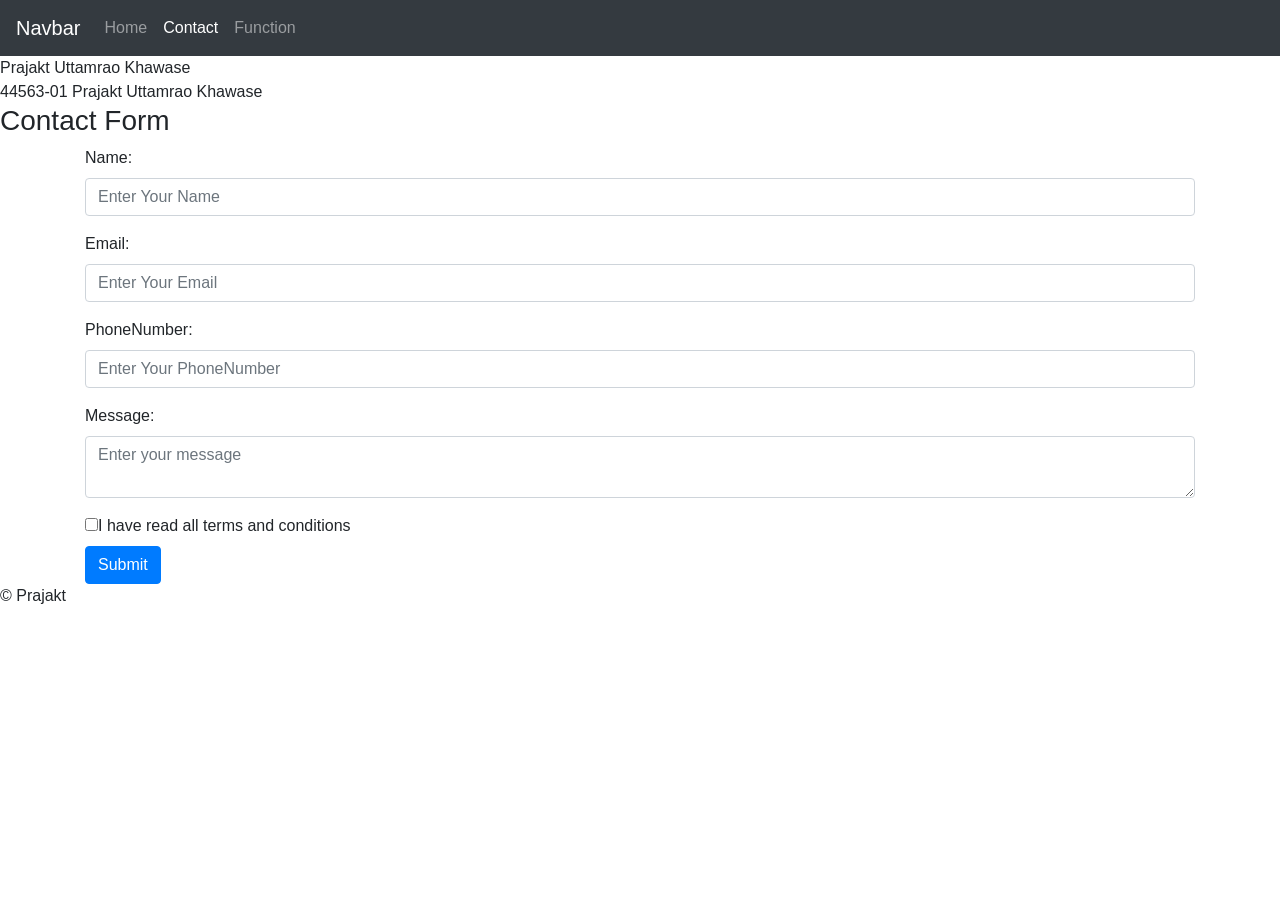
==== contact.html @ cc9b9a53 "adding the form" ====
<!DOCTYPE html>
<html>

<head>
    <meta charset="utf-8" />
    <meta http-equiv="X-UA-Compatible" content="IE=edge">
    <title>Contact</title>
    <!-- Bootstrap CSS -->
    <link href="https://stackpath.bootstrapcdn.com/bootstrap/4.3.0/css/bootstrap.min.css" rel="stylesheet"
        integrity="sha384-PDle/QlgIONtM1aqA2Qemk5gPOE7wFq8+Em+G/hmo5Iq0CCmYZLv3fVRDJ4MMwEA" crossorigin="anonymous">


    <meta name="viewport" content="width=device-width, initial-scale=1.0">
    <link rel="stylesheet" href="./css/aboutme.css">

</head>

<body>

    <nav class="navbar navbar-expand-lg navbar-dark bg-dark">
        <a class="navbar-brand" href="#">Navbar</a>
        <button class="navbar-toggler" type="button" data-toggle="collapse" data-target="#navbarNav"
            aria-controls="navbarNav" aria-expanded="false" aria-label="Toggle navigation">
            <span class="navbar-toggler-icon"></span>
        </button>
        <div class="collapse navbar-collapse" id="navbarNav">
            <ul class="navbar-nav">
                <li class="nav-item">
                    <a class="nav-link" href="#">Home <span class="sr-only">(current)</span></a>
                </li>
                <li class="nav-item active">
                    <a class="nav-link" href="#">Contact</a>
                </li>
                <li class="nav-item">
                    <a class="nav-link" href="#">Function</a>
                </li>
            </ul>
        </div>
    </nav>

    <header>
        Prajakt Uttamrao Khawase
    </header>
    <main>
        <section id="intro">
            44563-01 Prajakt Uttamrao Khawase

            <h3>Contact Form</h3>

        
            <form class="container center_div ">
              <div class="form-group">
                <label >Name:</label>
                <input type="text" class="form-control" id="name" placeholder="Enter Your Name" name="name">
              </div>
              <div class="form-group">
                    <label >Email:</label>
                    <input type="email" class="form-control" id="email" placeholder="Enter Your Email" name="email">
                  </div>
                  <div class="form-group">
                      <label >PhoneNumber:</label>
                      <input type="number" class="form-control" id="PhoneNumber" placeholder="Enter Your PhoneNumber" name="PhoneNumber">
                    </div>
              <div class="form-group">
                <label for="pwd">Message:</label>
                <textarea height="200" class="form-control" id="textarea" placeholder="Enter your message" name="textarea"></textarea>  
              </div>
              <div class="checkbox">
                <label><input type="checkbox" name="remember">I have read all terms and conditions</label>
              </div>
              <button type="submit" class="btn btn-primary">Submit</button>
            </form>
          </div>
          <footer> &copy; Prajakt</footer>
    </body>
</html>
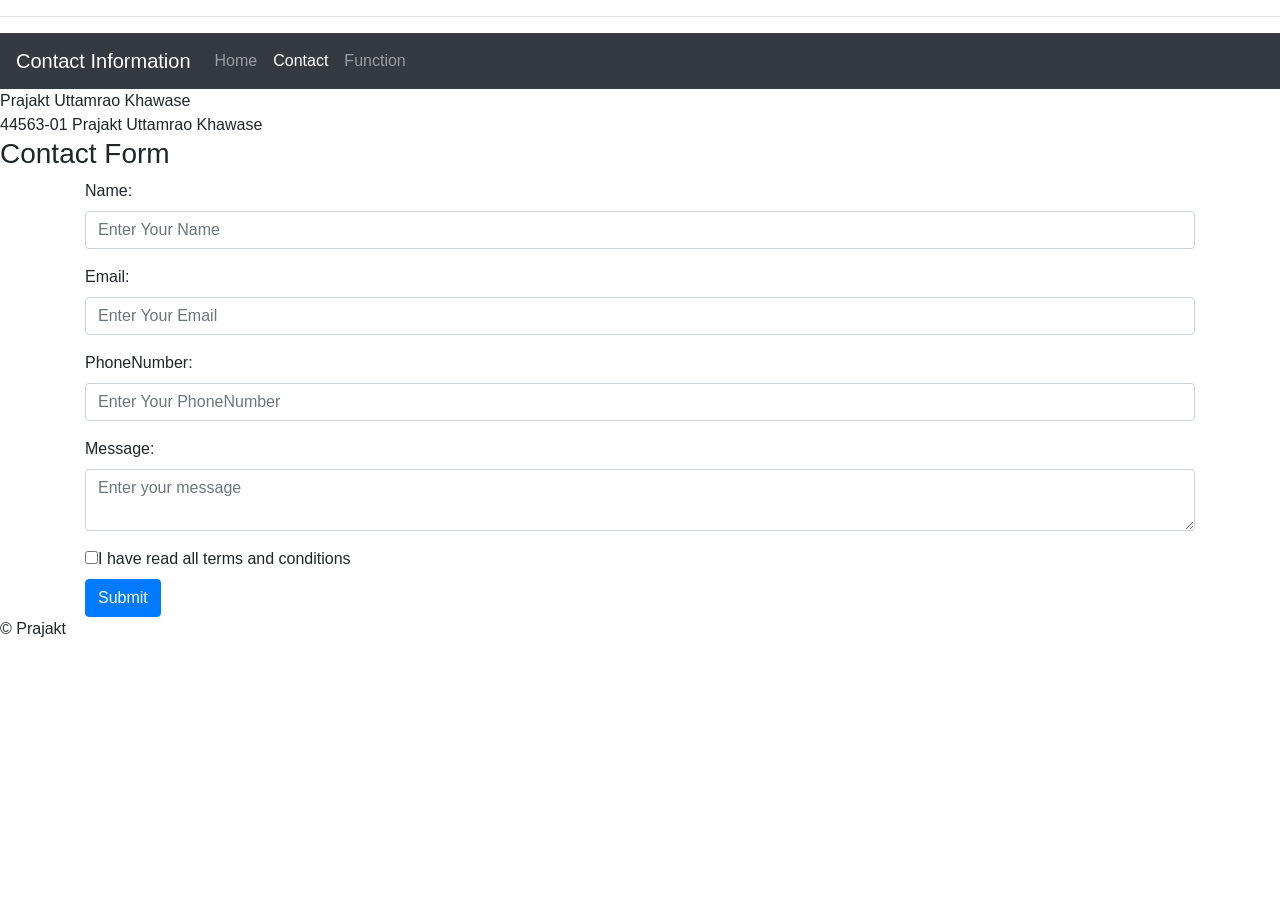
==== commit 74606ef3: "edited contact.html and index.html" ====
--- a/contact.html
+++ b/contact.html
@@ -16,9 +16,9 @@
 </head>
 
 <body>
-
+        <hr>
     <nav class="navbar navbar-expand-lg navbar-dark bg-dark">
-        <a class="navbar-brand" href="#">Navbar</a>
+        <a class="navbar-brand" href="#">Contact Information</a>
         <button class="navbar-toggler" type="button" data-toggle="collapse" data-target="#navbarNav"
             aria-controls="navbarNav" aria-expanded="false" aria-label="Toggle navigation">
             <span class="navbar-toggler-icon"></span>
@@ -26,13 +26,13 @@
         <div class="collapse navbar-collapse" id="navbarNav">
             <ul class="navbar-nav">
                 <li class="nav-item">
-                    <a class="nav-link" href="#">Home <span class="sr-only">(current)</span></a>
+                    <a class="nav-link" href="index.html">Home <span class="sr-only">(current)</span></a>
                 </li>
                 <li class="nav-item active">
-                    <a class="nav-link" href="#">Contact</a>
+                    <a class="nav-link" href="cocontact.html">Contact</a>
                 </li>
                 <li class="nav-item">
-                    <a class="nav-link" href="#">Function</a>
+                    <a class="nav-link" href="function.html">Function</a>
                 </li>
             </ul>
         </div>
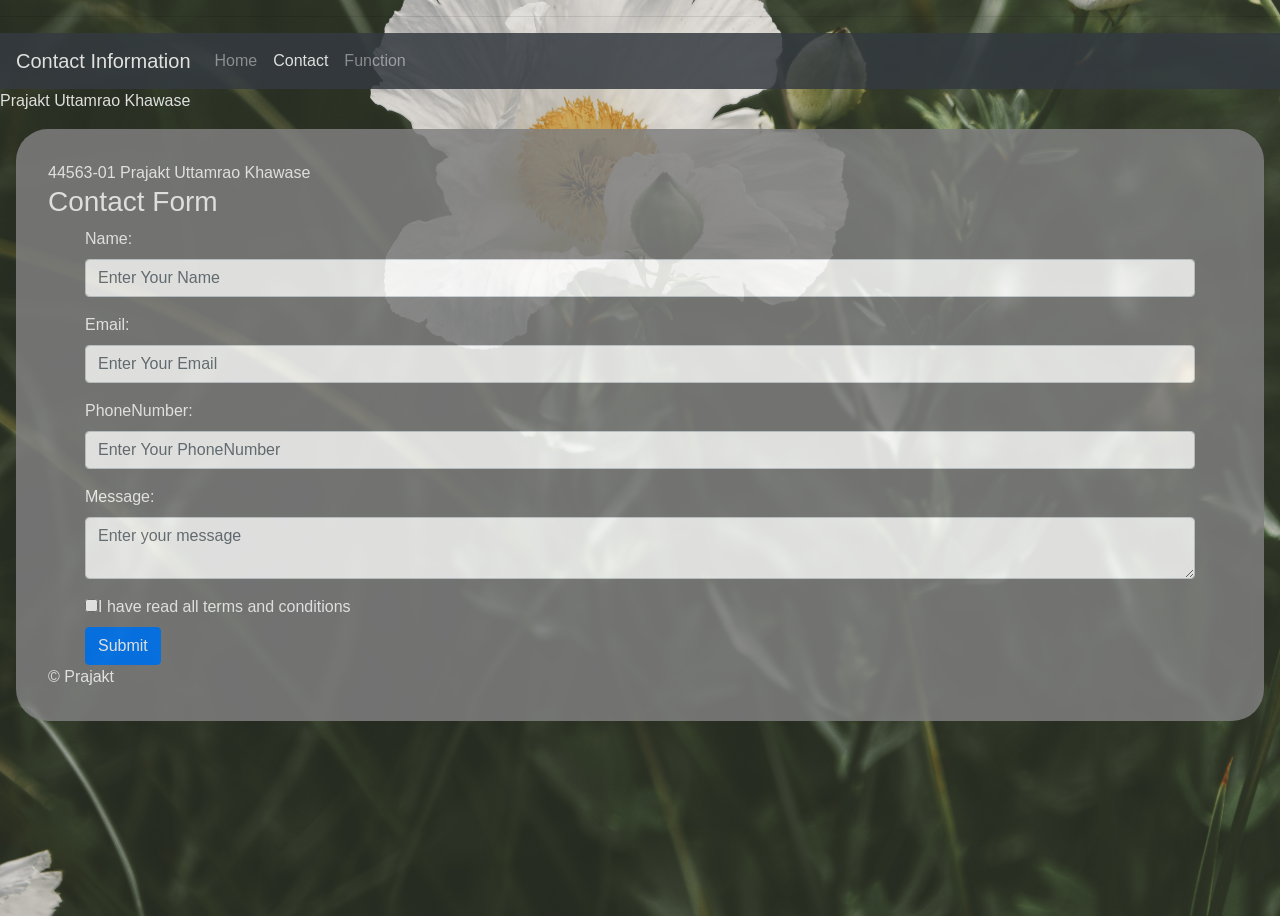
==== commit a659c7df: "case sensitive change" ====
--- a/contact.html
+++ b/contact.html
@@ -11,11 +11,11 @@
 
 
     <meta name="viewport" content="width=device-width, initial-scale=1.0">
-    <link rel="stylesheet" href="./css/aboutme.css">
+    <link rel="stylesheet" href="./CSS/aboutme.css">
 
 </head>
 
-<body>
+<body class="bgimg">
         <hr>
     <nav class="navbar navbar-expand-lg navbar-dark bg-dark">
         <a class="navbar-brand" href="#">Contact Information</a>
--- a/CSS/aboutme.css
+++ b/CSS/aboutme.css
@@ -0,0 +1,40 @@
+
+  
+  body, html {
+    height: 100%;
+    color: white;
+  }
+  
+  .video-wrapper {
+    width: 100%;
+    
+  }
+  
+  section {
+    margin: 1rem;
+    padding: 2rem;
+    background-color: grey;
+    border-radius: 2em;
+  }
+  
+  .bgimg {
+    background-image: url("images/MyClick.jpg");
+    height: 100%;
+    position: relative;
+    opacity: 0.85;
+    background-position: center;
+    background-repeat: no-repeat;
+    background-size: cover;
+    background-attachment: fixed;
+  }
+  
+  #course{
+    color:red;
+  }
+  #Timings{
+    color:blue;
+  }
+  .hobbies{
+
+    color: Red;
+  }
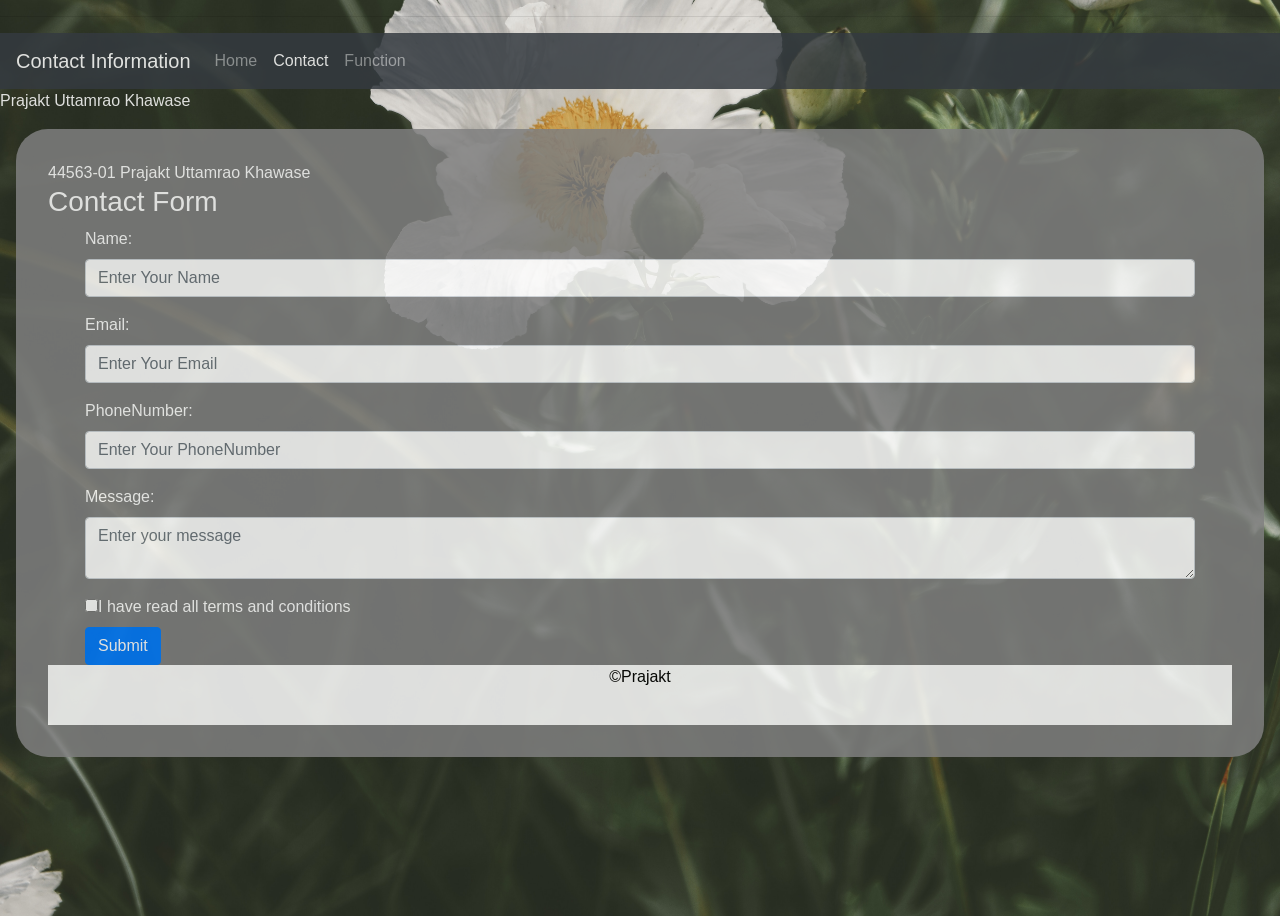
==== commit 0a6e4c84: "footer to centre" ====
--- a/contact.html
+++ b/contact.html
@@ -71,6 +71,6 @@
               <button type="submit" class="btn btn-primary">Submit</button>
             </form>
           </div>
-          <footer> &copy; Prajakt</footer>
+          <footer> &copy;<span id="footer">Prajakt</span> </footer>
     </body>
 </html>
--- a/CSS/aboutme.css
+++ b/CSS/aboutme.css
@@ -37,4 +37,13 @@
   .hobbies{
 
     color: Red;
-  }+  }
+  footer {
+    position:  relative;
+    color: black;
+    bottom:0;
+    width:100%;
+    text-align: center;
+    height:60px;   /* Height of the footer */
+    background:white;
+ }
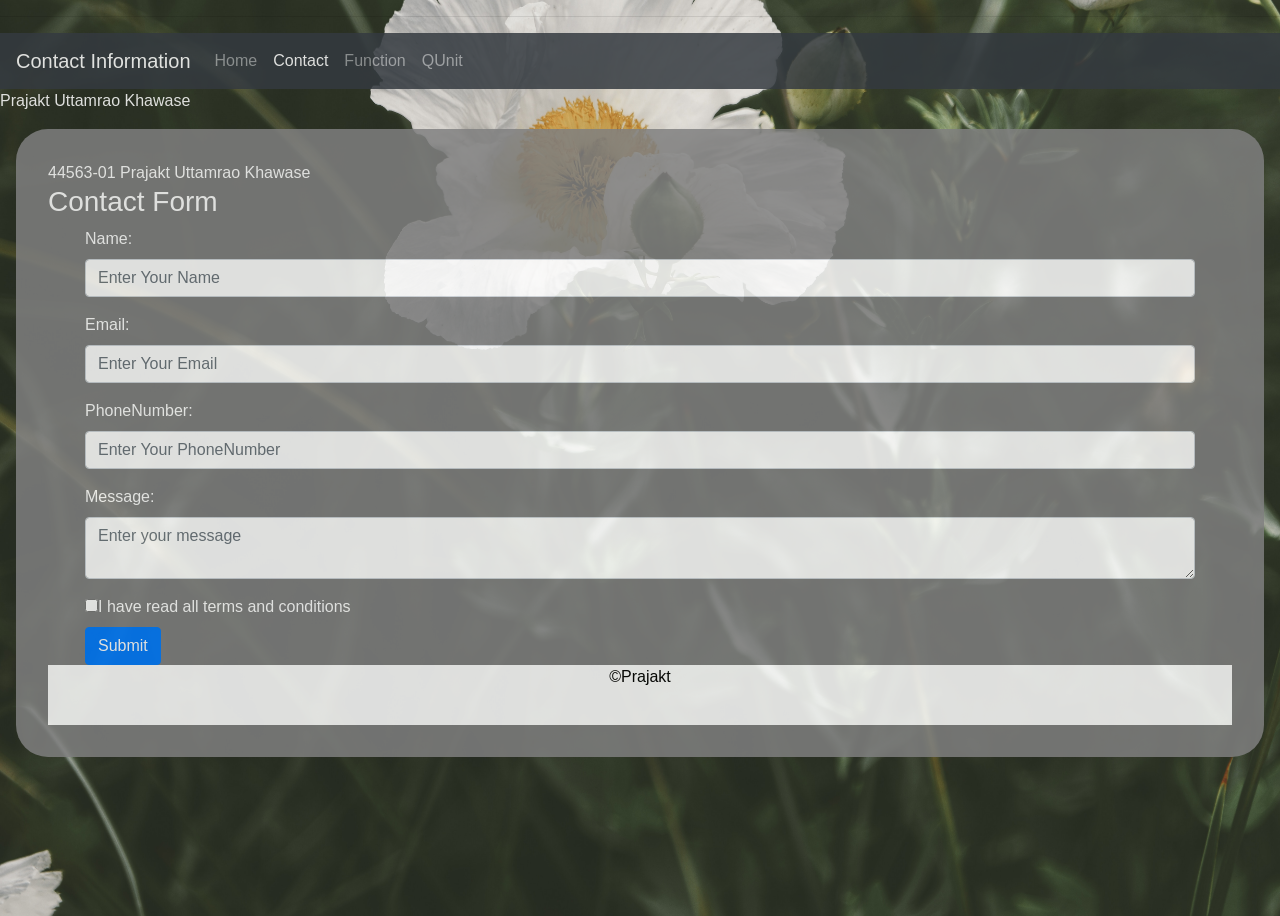
==== commit 753f43b1: "added tag for qunit html in all the htmls" ====
--- a/contact.html
+++ b/contact.html
@@ -34,6 +34,9 @@
                 <li class="nav-item">
                     <a class="nav-link" href="function.html">Function</a>
                 </li>
+                <li class="nav-item">
+                    <a class="nav-link" href="qunit.html">QUnit</a>
+                  </li>
             </ul>
         </div>
     </nav>
